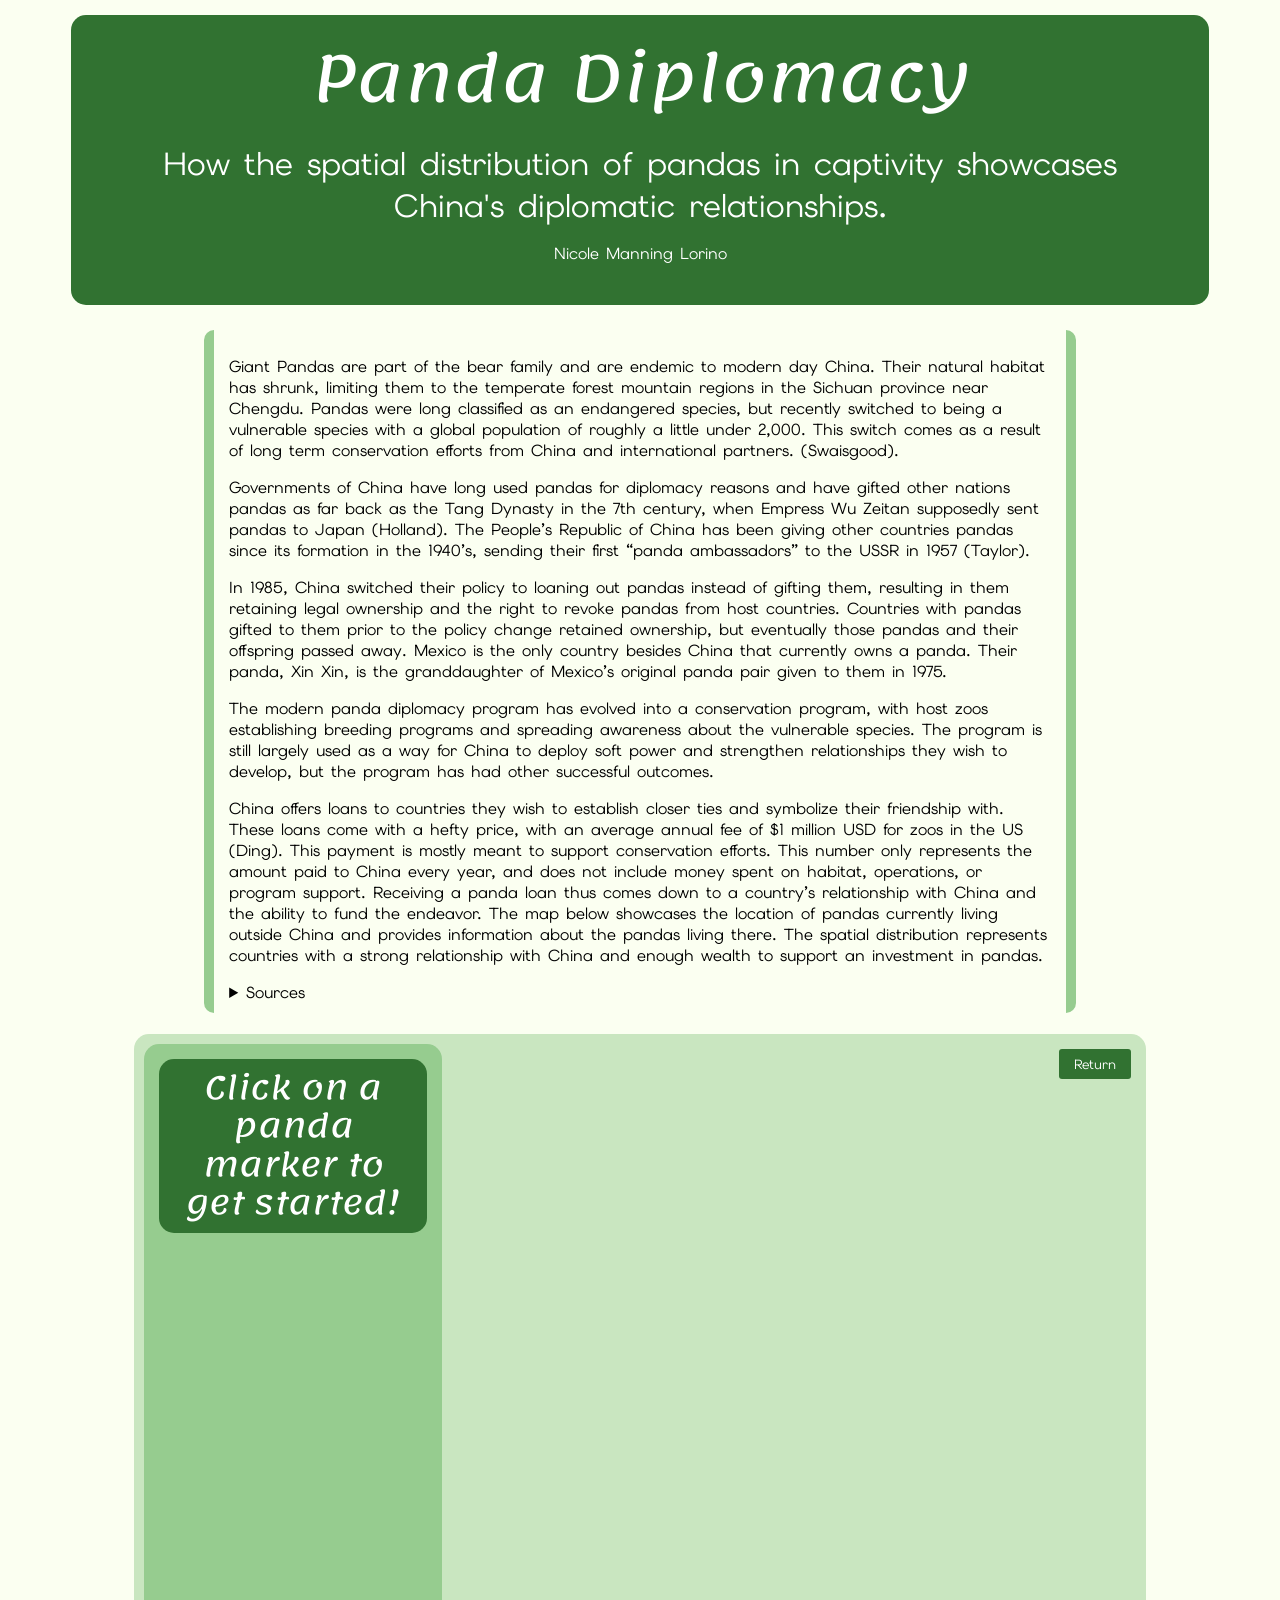
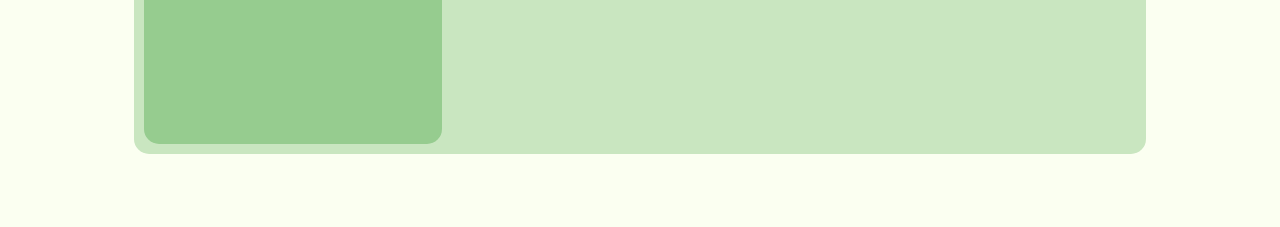
==== panda/index.html @ e931ff28 "Update index.html" ====
<!DOCTYPE html>
<html>
    <head>
        <meta charset="utf-8" />
        <title>Pandanomics</title>
        <link rel="icon" type="image/svg" href="pandaIcon1.svg">
        <meta name="viewport" content="initial-scale=1, maximum-scale=1, user-scalable=no" />
        <script src='https://api.tiles.mapbox.com/mapbox-gl-js/v3.9.0/mapbox-gl.js'></script>
        <link href='https://api.tiles.mapbox.com/mapbox-gl-js/v3.9.0/mapbox-gl.css' rel='stylesheet' />
        <link rel="stylesheet" href="styles.css"/>

        <!-- Fonts -->
        <link rel="preconnect" href="https://fonts.googleapis.com">
        <link rel="preconnect" href="https://fonts.gstatic.com" crossorigin>
        <link href="https://fonts.googleapis.com/css2?family=Elms+Sans:ital,wght@0,100..900;1,100..900&family=Lemonada:wght@300..700&display=swap" rel="stylesheet">
    </head>
    <body>
        <header>
            <h1>Panda Diplomacy</h1>
            <h2>How the spatial distribution of pandas in captivity showcases China's diplomatic relationships.</h2>
            <p id="byline">Nicole Manning Lorino</p>
        </header>

        <div id="main">
            <section id="intro">
                <article id="introText">
                    <p>Giant Pandas are part of the bear family and are endemic to modern day China. Their natural habitat has shrunk, limiting them to the temperate forest mountain regions in the Sichuan province near Chengdu. Pandas were long classified as an endangered species, but recently switched to being a vulnerable species with a global population of roughly a little under 2,000. This switch comes as a result of long term conservation efforts from China and international partners. (Swaisgood). 
                    </p>

                    <p>
                        Governments of China have long used pandas for diplomacy reasons and have gifted other nations pandas as far back as the Tang Dynasty in the 7th century, when Empress Wu Zeitan supposedly sent pandas to Japan (Holland). The People’s Republic of China has been giving other countries pandas since its formation in the 1940’s, sending their first “panda ambassadors” to the USSR in 1957 (Taylor).
                    </p>

                    <p>
                        In 1985, China switched their policy to loaning out pandas instead of gifting them, resulting in them retaining legal ownership and the right to revoke pandas from host countries. Countries with pandas gifted to them prior to the policy change retained ownership, but eventually those pandas and their offspring passed away. Mexico is the only country besides China that currently owns a panda. Their panda, Xin Xin, is the granddaughter of Mexico’s original panda pair given to them in 1975. 

                    </p>

                    <p>
                        The modern panda diplomacy program has evolved into a conservation program, with host zoos establishing breeding programs and spreading awareness about the vulnerable species. The program is still largely used as a way for China to deploy soft power and strengthen relationships they wish to develop, but the program has had other successful outcomes.  
                    </p>

                    <p>
                        China offers loans to countries they wish to establish closer ties and symbolize their friendship with. These loans come with a hefty price, with an average annual fee of $1 million USD for zoos in the US (Ding). This payment is mostly meant to support conservation efforts. This number only represents the amount paid to China every year, and does not include money spent on habitat, operations, or program support. Receiving a panda loan thus comes down to a country’s relationship with China and the ability to fund the endeavor. The map below showcases the location of pandas currently living outside China and provides information about the pandas living there. The spatial distribution represents countries with a strong relationship with China and enough wealth to support an investment in pandas. 

                    </p>
                    <details id="workCited">
                        <summary id="overallSources"><p>Sources</p></summary>
                        <p>Ding, J., & Garcia, E. (2024, August 8). Meet Yun Chuan and Xin Bao, America’s newest giant pandas. AP News. <a target="_blank" href="https://apnews.com/article/how-many-pandas-san-diego-zoo-china-f2dd7f98663d61dff1f593f15db85687">https://apnews.com/article/how-many-pandas-san-diego-zoo-china-f2dd7f98663d61dff1f593f15db85687</a></p>
                        <p>Holland, B. (2017, March 16). Panda Diplomacy: The World’s Cutest Ambassadors | HISTORY. HISTORY. <a target="_blank" href="https://www.history.com/articles/panda-diplomacy-the-worlds-cutest-ambassadors">https://www.history.com/articles/panda-diplomacy-the-worlds-cutest-ambassadors</a>
                        </p>
                        <p>‌Swaisgood, R., Wang, D., & Wei, F. (2019). The IUCN Red List of Threatened Species. IUCN Red List of Threatened Species. <a target="_blank" href="https://www.iucnredlist.org/species/712/121745669">https://www.iucnredlist.org/species/712/121745669</a>
                        </p>
                        <p>Taylor, M. (2024, February 26). A Brief History of “panda diplomacy” - with New Additions to Global Zoos. Www.bbc.com. <a target="_blank" href="https://www.bbc.com/future/article/20240226-a-brief-history-of-panda-diplomacy---with-new-additions-to-global-zoos">https://www.bbc.com/future/article/20240226-a-brief-history-of-panda-diplomacy---with-new-additions-to-global-zoos</a>
                        </p>
                    </details>
                </article>
            </section>

            <br>

            
            <section id="content">
                <!-- Panel that shows up to the left of the map  -->
                <section id="sidebar">
                    <div id="sidebarHeader">
                        <h1 id="zooName">Click on a panda marker to get started!</h1>
                        <h2 id="country"></h2>
                    </div>
                    <article id="generalInfo"></article>
                    <hr class="line hidden">

                    <!-- Panda #1 -->
                    <details class="panda hidden" id="panda1">
                        <summary><p class="pandaName" id="pandaName1">Panda 1</p></summary>
                        <div class="pandaCard">
                            <img class="pandaImage" id="pandaImage1" src="https://sandiegozoowildlifealliance.org/sites/default/files/styles/3_2_aspect_ratio_hero_crop/public/2024-05/the-best-is-yet-to-come_1200x800.jpg?itok=NBnEIT_a" alt="A photo of the panda.">
                            <p class="caption" id="caption1">Caption</p>
                            <p id="pandaBirthdate1">Birthdate</p>
                            <p id="pandaGender1">Gender</p>
                            <p id="pandaLoanStart1">Loan Start</p>
                            <p id="pandaLoanEnd1">Loan End</p>
                        </div>
                    </details>

                    <!-- Panda #2 -->
                    <details class="panda hidden" id="panda2">
                        <summary><p class="pandaName" id="pandaName2">Panda 2</p></summary>
                        <div class="pandaCard">
                            <img class="pandaImage" id="pandaImage2" src="https://sandiegozoowildlifealliance.org/sites/default/files/styles/3_2_aspect_ratio_hero_crop/public/2024-05/the-best-is-yet-to-come_1200x800.jpg?itok=NBnEIT_a" alt="A photo of the panda.">
                            <p class="caption" id="caption2">Caption</p>
                            <p id="pandaBirthdate2">Birthdate</p>
                            <p id="pandaGender2">Gender</p>
                            <p id="pandaLoanStart2">Loan Start</p>
                            <p id="pandaLoanEnd2">Loan End</p>
                        </div>
                    </details>

                    <!-- Panda #3 -->
                    <details class="panda hidden" id="panda3">
                        <summary><p class="pandaName" id="pandaName3">Panda 3</p></summary>
                        <div class="pandaCard">
                            <img class="pandaImage" id="pandaImage3" src="https://sandiegozoowildlifealliance.org/sites/default/files/styles/3_2_aspect_ratio_hero_crop/public/2024-05/the-best-is-yet-to-come_1200x800.jpg?itok=NBnEIT_a" alt="A photo of the panda.">
                            <p class="caption" id="caption3">Caption</p>
                            <p id="pandaBirthdate3">Birthdate</p>
                            <p id="pandaGender3">Gender</p>
                            <p id="pandaLoanStart3">Loan Start</p>
                            <p id="pandaLoanEnd3">Loan End</p>
                        </div>
                    </details>

                    <!-- Panda #4 -->
                    <details class="panda hidden" id="panda4">
                        <summary><p class="pandaName" id="pandaName4">Panda 4</p></summary>
                        <div class="pandaCard">
                            <img class="pandaImage" id="pandaImage4" src="https://sandiegozoowildlifealliance.org/sites/default/files/styles/3_2_aspect_ratio_hero_crop/public/2024-05/the-best-is-yet-to-come_1200x800.jpg?itok=NBnEIT_a" alt="A photo of the panda.">
                            <p class="caption" id="caption4">Caption</p>
                            <p id="pandaBirthdate4">Birthdate</p>
                            <p id="pandaGender4">Gender</p>
                            <p id="pandaLoanStart4">Loan Start</p>
                            <p id="pandaLoanEnd4">Loan End</p>
                        </div>
                    </details>

                    <hr class="line hidden">
                    <!-- Data Credits -->
                    <details class="panda hidden" id="dataSources">
                        <summary><p class="dataCredits">Data Sources</p></summary>
                        <div id="citations">
                            <p id="sources"></p>
                        </div>
                    </details>
                
                </section>
                
                <div id="map"></div>

                <!-- Navigation button return to global view -->
                <div class="navBtn">
                    <button type="button" id="back">Return</button>
                </div>
            </section>
        </div>

        <footer></footer>

        <script>
            mapboxgl.accessToken = "pk.eyJ1Ijoibm1hbjQiLCJhIjoiY21wNXpycG5uMGdnNDJxbzhrYzF3cXhtZyJ9.FU0wGPTgG5sgUMMBkGRXXA";
            
            // Bounds
            var bounds = [
                [-179, -85], // Southwest [west, south] coordinates
                [179, 85] // Northeast [east, north] coordinates 
            ];

            var map = new mapboxgl.Map({
                container: 'map',
                style: 'mapbox://styles/nman4/cmom1azlf003n01soadh5fl99',
                center: [10,0],
                minZoom: 0.8,       // Showing global scale so minZoom is very low so user can see the whole map
                maxZoom: 8.5,       // Want user to see which city the zoo is in, but don't need them to see smaller streets, etc
                maxBounds: bounds,
                zoom: 0.8
            });

            // Navigation controls
            const nav = new mapboxgl.NavigationControl({
                showCompass: false      // Orientation isn't crucial for this map
            });
            map.addControl(nav, 'bottom-right');    // Set in a noticeable place

            // Get user back to global view
            const returnButton = document.getElementById("back");
            returnButton.addEventListener('click', () => {
                map.setZoom(0.8);
                map.setCenter([10, 0]);
            })

            // In the sidepanel, get user back to global view
            const infoButton = document.getElementById("back");
            infoButton.addEventListener('click', () => {
                map.setZoom(0.8);
                map.setCenter([10, 0]);
            })
            
            let pandaDataFetch = [];

            // I learned about async functions and the 'await' command through documentation (https://www.w3schools.com/js/js_async.asp) and Google Gemini.
            // This function runs automatically and loads in data from the json asynchronously, allowing other parts of the program to run and preventing the page from crashing while data from the file is pulled in.
            async function initializeData() {
                const response = await fetch('pandaData.json');     
                pandaDataFetch = await response.json();
                enableMapInteractions();        // Once the data from the json has been fetched, the program runs a function that enables interaction on the map. This prevents errors during runtime and ensures data is loaded before the user can click on the map.
            }
            initializeData();

            // Function that turns on interaction and listens for clicks, populating the sidebar with different data once interacted with.
            function enableMapInteractions() {
                // Listen for clicks on the points layer.
                map.on('click', 'panda-locations', async(e) => {
                if (e.features && e.features.length > 0) {      // Accesses Mapbox attributes based on clicked location.
                    // I learned this line of code from Google Gemini to make sure the panda div clears each time a new point is clicked. It ensures that each of the "panda cards" are set to not display so that they get populated correctly later in the code. 
                    document.querySelectorAll('.panda').forEach(div => {
                        div.classList.add('hidden');
                    });

                    document.querySelectorAll('.line').forEach(hr => {
                        hr.classList.remove('hidden');
                    });
                    
                    const clickedZoo = e.features[0].properties.Zoo;    // Creates variable that holds the name of the clicked zoo.
                    console.log('Feature clicked:', clickedZoo);
                    
                    const matchedZoo = pandaDataFetch.find(item => item.ZOO === clickedZoo);    // Variable that finds the correct zoo in the data from the json.
                    
                    if (matchedZoo) {   // Makes sure target zoo is in the json
                        const coordinates = [matchedZoo.LONGITUDE, matchedZoo.LATITUDE];
                        map.flyTo({     // Zooms map to center on the target zoo
                            center: coordinates,
                            zoom: 6.5
                        });
                        
                        
                        // Populates the data fields in the side panel
                        document.getElementById('zooName').textContent = matchedZoo.ZOO;
                        document.getElementById('country').textContent = matchedZoo.COUNTRY;

                        // Searches the text for a url and turns it into a hyperlink within the text blurb. I got the following lines of code with the help of Google Gemini.
                        // I learned what a capture group variable is through this code. The $1 acts as a placeholder that the code can drop the found url into. 
                        const generalText = matchedZoo.GENERAL_INFO;
                        document.getElementById('generalInfo').innerHTML = generalText.replace(
                            /(https?:\/\/[^\s]+)/g,
                            '<a href="$1" target="_blank">$1</a>'
                        );
                        // I got help from Joanna to figure out how to pull data in from the json and populate the sidebar.
                        // I learned how to use template literals in javascript through this website: https://www.geeksforgeeks.org/javascript/javascript-template-literals. I wanted to make the loop dynamic but wasn't sure how to do so in javascript, so this resource helped me understand the syntax. I did use Google Gemini to understand how to use the i variable in the matchedZoo.property const. 
                        for (let i=1; i<=4; i++) {
                            if (matchedZoo[`NAME_${i}`]) {
                                document.getElementById(`pandaName${i}`).textContent = matchedZoo[`NAME_${i}`];
                                document.getElementById(`pandaImage${i}`).src = matchedZoo[`IMAGE_${i}`];
                                // After learning how to create hyperlinks using JS for the code snippet a few lines above, I applied it here too.
                                document.getElementById(`caption${i}`).innerHTML = `Photo of ${matchedZoo[`NAME_${i}`]}. Photo credit: <a href="${matchedZoo[`IMAGE_CREDIT_${i}`]}" target="_blank">${matchedZoo[`IMAGE_CREDIT_${i}`]}</a>`;
                                document.getElementById(`pandaGender${i}`).textContent = `Gender: ${matchedZoo[`GENDER_${i}`]}`;
                                document.getElementById(`pandaBirthdate${i}`).textContent = `Born: ${matchedZoo[`BORN_${i}`]}`;
                                document.getElementById(`pandaLoanStart${i}`).textContent = `Loan start: ${matchedZoo[`LOAN_START_${i}`]}`;
                                document.getElementById(`pandaLoanEnd${i}`).textContent = `Loan end: ${matchedZoo[`LOAN_END_${i}`]}`;
                                document.getElementById(`panda${i}`).classList.remove('hidden');
                                document.getElementById(`panda${i}`).style.display = "block";
                            } else {
                                document.getElementById(`panda${i}`).classList.add('hidden');
                                document.getElementById(`panda${i}`).style.display = "none";
                            }
                        }
                        
                        // Populate data credits
                        document.getElementById('citations').innerHTML = '';
                        document.getElementById('dataSources').classList.remove('hidden');
                        document.getElementById('dataSources').style.display = "block";
                        for (let j=1; j<=6; j++) {
                            const citation = `CITATION_${j}`;
                            if (matchedZoo[citation]) {
                                // I followed this documentation: https://developer.mozilla.org/en-US/docs/Web/API/Document/createElement 
                                const text = matchedZoo[citation];
                                const newP = document.createElement("p");

                                // After learning how to create hyperlinks using JS for the code snippet a few lines above, I applied it here too.
                                newP.innerHTML = text.replace(
                                    /(https?:\/\/[^\s]+)/g,
                                    '<a href="$1" target="_blank">$1</a>'
                                );
                                document.getElementById('citations').append(newP);
                            }
                        }
                }
            }});
            }
            
        </script>
    </body>
</html>
---- panda/styles.css ----
/* colors: 
#000000 black
#FBFFF1 ivory 
#317231 dark green
#96CC8F light green
#C9E6C0 lightest green
*/

/* ----- */
/* Fonts */
/* ----- */ 

.lemonada-regular {
  font-family: "Lemonada", cursive;
  font-optical-sizing: auto;
  font-weight: 400;
  font-style: normal;
}

.elms-sans-regular {
  font-family: "Elms Sans", sans-serif;
  font-optical-sizing: auto;
  font-weight: 400;
  font-style: normal;
}


/* --------- */
/* Structure */
/* --------- */

body {
    font-family: "Elms Sans", sans-serif;
    background-color: #FBFFF1;
}

header {
    background-color: #317231;
    text-align: center;
    justify-content: center;
    margin: 15px auto 25px auto;
    width: 90%;
    border-radius: 15px;
    box-sizing: border-box;
    padding: 0 40px 25px 40px;
}

#main {
    margin: 0 auto;
}

#intro {
    display: flex;
    margin: 0 auto;
    width: 65%;
    max-width: 2000px;
    border-left: 10px solid #96CC8F;
    border-right: 10px solid #96CC8F;
    border-radius: 10px;
    padding: 10px 15px;
    color: #000000;
}

#content {
    display: flex;
    background-color: #C9E6C0;
    height: 900px;
    max-height: 80vh;
    min-height: 20vh;
    width: 80%;
    max-width: 2000px;
    margin: 0 auto;
    padding: 10px;
    border-radius: 15px;
    box-sizing: border-box;
    position: relative;
}

#sidebar {
    background-color: #96CC8F;
    padding: 15px;
    margin-right: 10px;
    width: 30%;
    min-width: 200px;
    overflow-y: auto;
    border-radius: 15px;
    box-sizing: border-box;
}

#sidebarHeader {
    background-color: #317231;
    border-radius: 15px;
    padding: 10px;
    margin-bottom: 10px;
}

#map {
    height: 100%;
    flex-grow: 1;
    position: relative;
}

hr.hidden {
    display: none;
}

hr {
    display: block;
    border: none;
    background-color: #317231;
    height: 3px;
    width: 30%;
    border-radius: 1.5px;
    margin-left: 0;
    margin-right: auto;
}

#generalInfo {
    margin: 10px 0px;
}

footer {
    height: 5vh;
    padding: 10px;
    justify-items: center;
}


/* ----------- */
/* Panda Cards */
/* ----------- */

.panda {
    display: none;
}

.pandaCard {
    background-color: #C9E6C0;
    border-radius: 15px;
    padding: 15px;
    box-sizing: border-box;
}

.pandaImage {
    width: 60%;
    border-radius: 15px;
}

/* I used this tutorial to make the marker inline with the summary title: https://css-tricks.com/two-issues-styling-the-details-element-and-how-to-solve-them/ */
details summary {
  cursor: pointer;
}

details summary > * {
    display: inline;
}

.caption {
    overflow: wrap;
    font-size: 0.7em;
}

/* ------- */
/* Buttons */
/* ------- */

.navBtn {
    position: absolute;
    display: flex;
    top: 15px;
    right: 15px;
    z-index: 1000;
    height: 30px;
}

#back {
    border-radius: 3px;
    border: none;
    display: inline-block;
    position: relative;
    background-color: #317231;
    color: #FFFFFF;
    padding: 0 15px;
    cursor: pointer;
    font-family: "Elms Sans", sans-serif;
    text-align: center;
}


/* ---------- */
/* Typography */
/* ---------- */

h1 {
    font-family: "Lemonada", cursive;
    font-size: 4em;
    font-weight: 400;
    text-align: center;
    margin: 0px auto;
    color: #FFFFFF;
}

h2 {
    font-family: "Elms Sans", sans-serif;
    font-weight: 400;
    text-align: center;
    font-size: 2em;
    color: #FFFFFF;
    margin: 0px auto;
}

#byline {
    color: #FFFFFF;
}

#zooName {
    font-family: "Lemonada", cursive;
    font-weight: 400;
    text-align: center;
    font-size: 2em;
    color: #FFFFFF;
    line-height: 1.2;
}
    
#country {
    font-family: "Elms Sans", sans-serif;
    font-weight: 400;
    text-align: center;
    font-size: 1.5em;
    color: #FFFFFF;
}

p, #generalInfo {
    font-size: 1em;
    font-family: "Elms Sans", sans-serif;
    font-weight: 400;
    color: #000000;
}

.pandaName {
    font-family: "Lemonada", cursive;
}
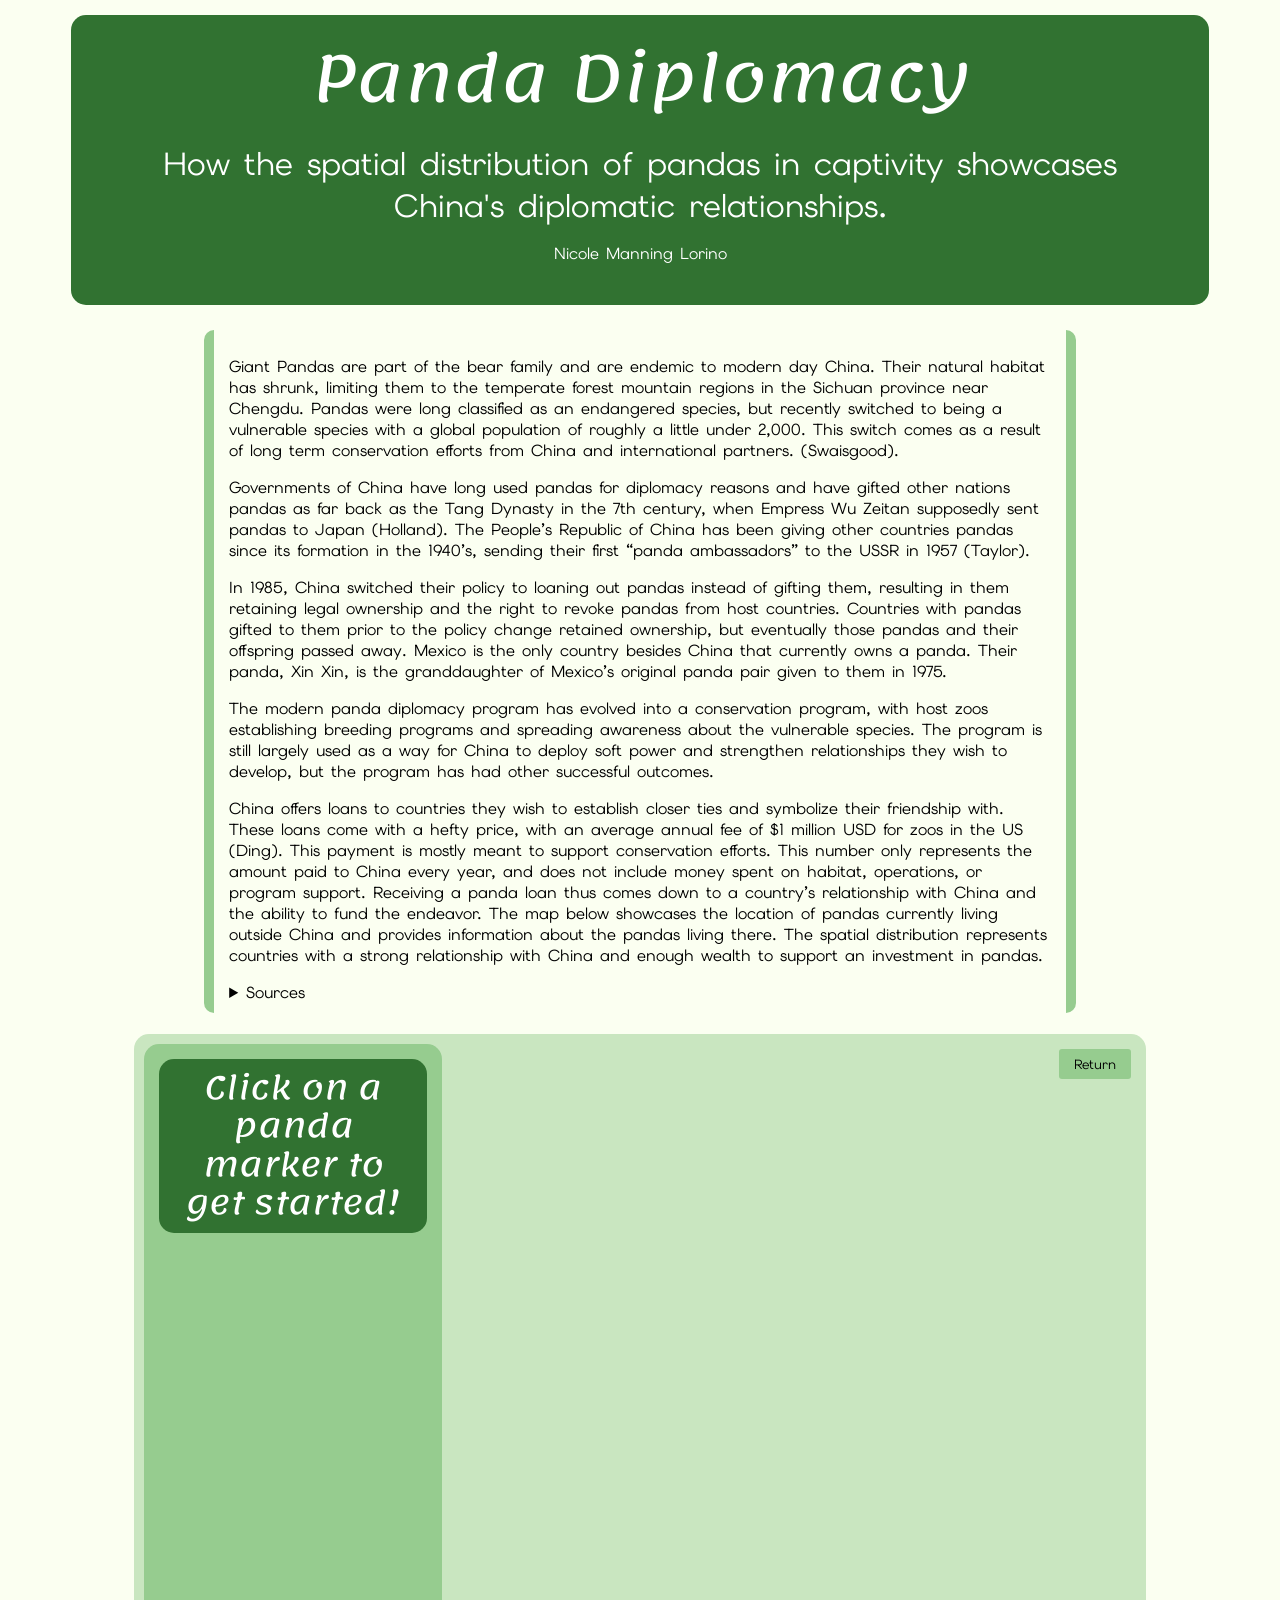
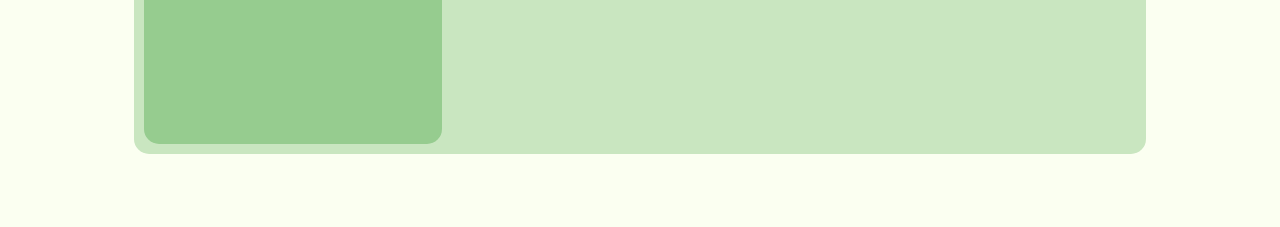
==== commit 9af7c2bb: "Update index.html" ====
--- a/panda/index.html
+++ b/panda/index.html
@@ -169,18 +169,24 @@
             });
             map.addControl(nav, 'bottom-right');    // Set in a noticeable place
 
-            // Get user back to global view
-            const returnButton = document.getElementById("back");
-            returnButton.addEventListener('click', () => {
-                map.setZoom(0.8);
-                map.setCenter([10, 0]);
-            })
-
             // In the sidepanel, get user back to global view
             const infoButton = document.getElementById("back");
             infoButton.addEventListener('click', () => {
                 map.setZoom(0.8);
                 map.setCenter([10, 0]);
+
+                document.getElementById('zooName').textContent = "Click on a panda marker to get started!";
+                document.getElementById('country').textContent = "";
+                document.getElementById('generalInfo').innerHTML = "";
+                document.getElementById('citations').innerHTML = "";
+                document.querySelectorAll('.line').forEach(hr => {
+                    hr.classList.add('hidden');
+                });
+                
+                document.querySelectorAll('.panda').forEach(div => {
+                    div.classList.add('hidden');
+                    div.style.display = "none";
+                });
             })
             
             let pandaDataFetch = [];
--- a/panda/styles.css
+++ b/panda/styles.css
@@ -115,6 +115,10 @@
     margin-right: auto;
 }
 
+a {
+    color: #317231;
+}
+
 #generalInfo {
     margin: 10px 0px;
 }
@@ -178,8 +182,8 @@
     border: none;
     display: inline-block;
     position: relative;
-    background-color: #317231;
-    color: #FFFFFF;
+    background-color: #96CC8F;
+    color: #000000;
     padding: 0 15px;
     cursor: pointer;
     font-family: "Elms Sans", sans-serif;
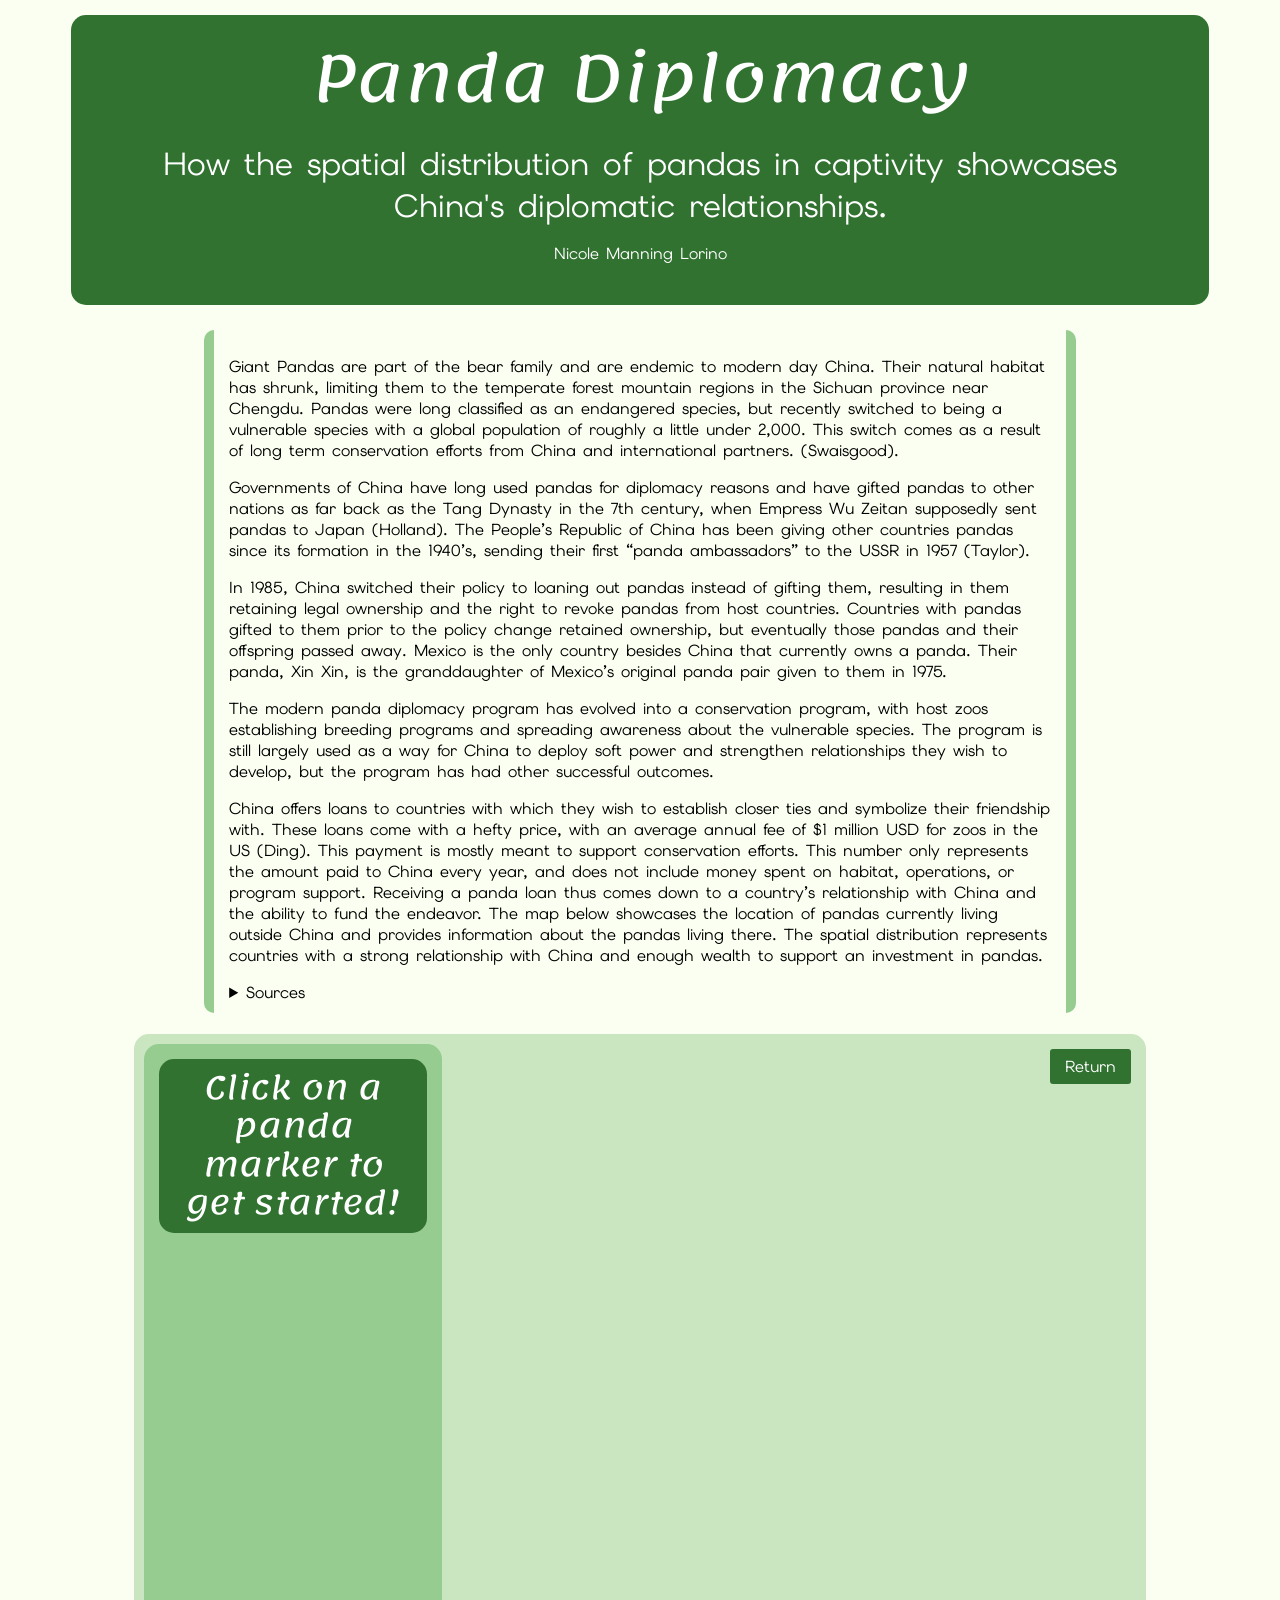
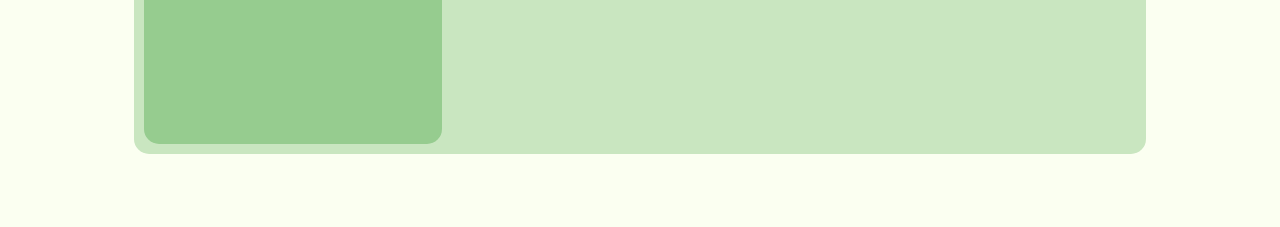
==== commit a71de7d6: "Update index.html" ====
--- a/panda/index.html
+++ b/panda/index.html
@@ -28,7 +28,7 @@
                     </p>
 
                     <p>
-                        Governments of China have long used pandas for diplomacy reasons and have gifted other nations pandas as far back as the Tang Dynasty in the 7th century, when Empress Wu Zeitan supposedly sent pandas to Japan (Holland). The People’s Republic of China has been giving other countries pandas since its formation in the 1940’s, sending their first “panda ambassadors” to the USSR in 1957 (Taylor).
+                        Governments of China have long used pandas for diplomacy reasons and have gifted pandas to other nations as far back as the Tang Dynasty in the 7th century, when Empress Wu Zeitan supposedly sent pandas to Japan (Holland). The People’s Republic of China has been giving other countries pandas since its formation in the 1940’s, sending their first “panda ambassadors” to the USSR in 1957 (Taylor).
                     </p>
 
                     <p>
@@ -41,7 +41,7 @@
                     </p>
 
                     <p>
-                        China offers loans to countries they wish to establish closer ties and symbolize their friendship with. These loans come with a hefty price, with an average annual fee of $1 million USD for zoos in the US (Ding). This payment is mostly meant to support conservation efforts. This number only represents the amount paid to China every year, and does not include money spent on habitat, operations, or program support. Receiving a panda loan thus comes down to a country’s relationship with China and the ability to fund the endeavor. The map below showcases the location of pandas currently living outside China and provides information about the pandas living there. The spatial distribution represents countries with a strong relationship with China and enough wealth to support an investment in pandas. 
+                        China offers loans to countries with which they wish to establish closer ties and symbolize their friendship with. These loans come with a hefty price, with an average annual fee of $1 million USD for zoos in the US (Ding). This payment is mostly meant to support conservation efforts. This number only represents the amount paid to China every year, and does not include money spent on habitat, operations, or program support. Receiving a panda loan thus comes down to a country’s relationship with China and the ability to fund the endeavor. The map below showcases the location of pandas currently living outside China and provides information about the pandas living there. The spatial distribution represents countries with a strong relationship with China and enough wealth to support an investment in pandas. 
 
                     </p>
                     <details id="workCited">
--- a/panda/styles.css
+++ b/panda/styles.css
@@ -174,7 +174,7 @@
     top: 15px;
     right: 15px;
     z-index: 1000;
-    height: 30px;
+    height: 35px;
 }
 
 #back {
@@ -182,12 +182,13 @@
     border: none;
     display: inline-block;
     position: relative;
-    background-color: #96CC8F;
-    color: #000000;
+    background-color: #317231;
+    color: #FFFFFF;
     padding: 0 15px;
     cursor: pointer;
     font-family: "Elms Sans", sans-serif;
     text-align: center;
+    font-size: 1em;
 }
 
 
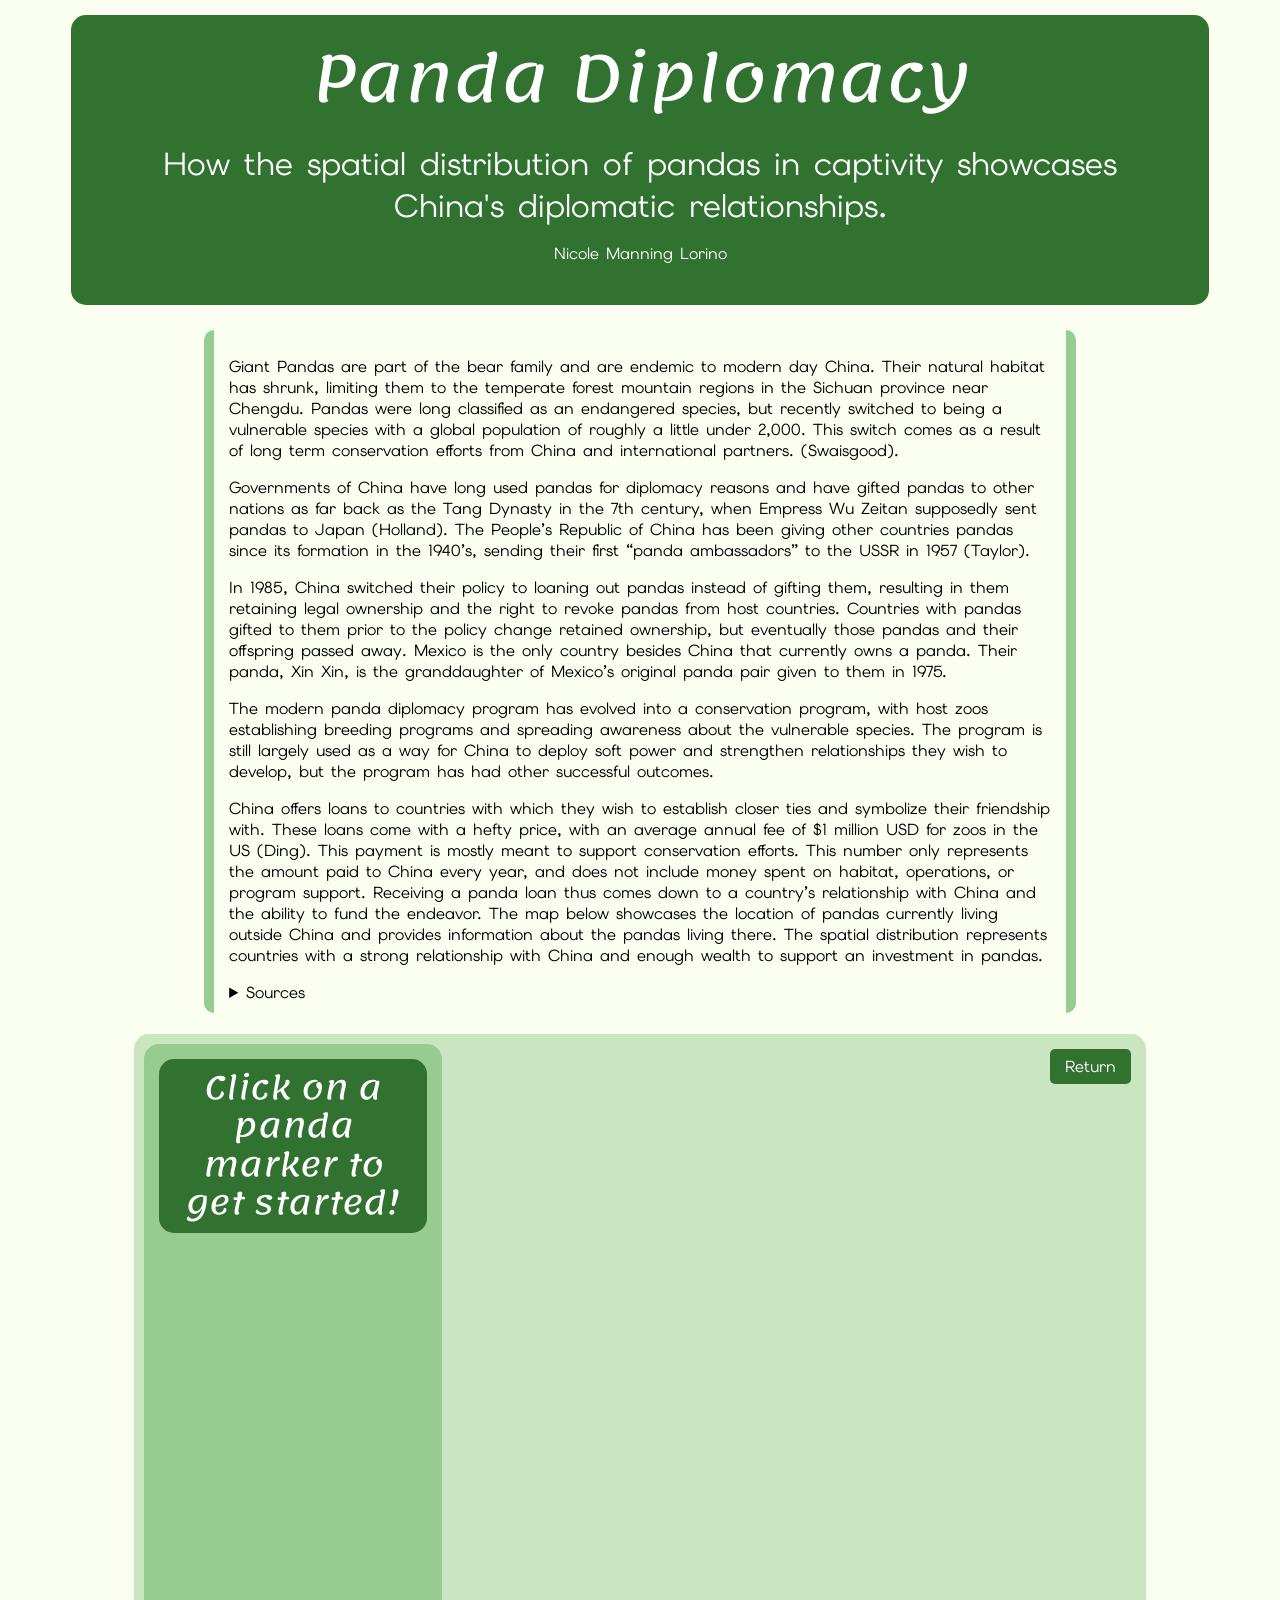
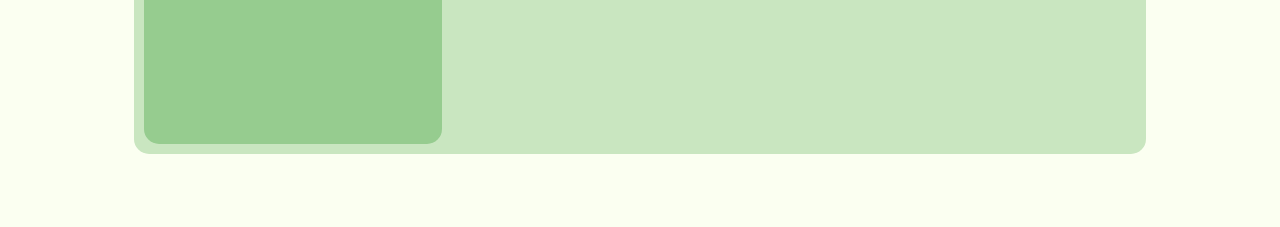
==== commit c935c3d8: "Update index.html" ====
--- a/panda/index.html
+++ b/panda/index.html
@@ -183,9 +183,9 @@
                     hr.classList.add('hidden');
                 });
                 
-                document.querySelectorAll('.panda').forEach(div => {
-                    div.classList.add('hidden');
-                    div.style.display = "none";
+                document.querySelectorAll('.panda').forEach(details => {
+                    details.classList.add('hidden');
+                    details.open = false;
                 });
             })
             
@@ -208,11 +208,13 @@
                     // I learned this line of code from Google Gemini to make sure the panda div clears each time a new point is clicked. It ensures that each of the "panda cards" are set to not display so that they get populated correctly later in the code. 
                     document.querySelectorAll('.panda').forEach(div => {
                         div.classList.add('hidden');
+                        div.classList.remove('open');
                     });
 
                     document.querySelectorAll('.line').forEach(hr => {
                         hr.classList.remove('hidden');
                     });
+
                     
                     const clickedZoo = e.features[0].properties.Zoo;    // Creates variable that holds the name of the clicked zoo.
                     console.log('Feature clicked:', clickedZoo);
@@ -244,6 +246,7 @@
                             if (matchedZoo[`NAME_${i}`]) {
                                 document.getElementById(`pandaName${i}`).textContent = matchedZoo[`NAME_${i}`];
                                 document.getElementById(`pandaImage${i}`).src = matchedZoo[`IMAGE_${i}`];
+                                document.getElementById(`pandaImage${i}`).alt = matchedZoo[`ALT_${i}`];
                                 // After learning how to create hyperlinks using JS for the code snippet a few lines above, I applied it here too.
                                 document.getElementById(`caption${i}`).innerHTML = `Photo of ${matchedZoo[`NAME_${i}`]}. Photo credit: <a href="${matchedZoo[`IMAGE_CREDIT_${i}`]}" target="_blank">${matchedZoo[`IMAGE_CREDIT_${i}`]}</a>`;
                                 document.getElementById(`pandaGender${i}`).textContent = `Gender: ${matchedZoo[`GENDER_${i}`]}`;
--- a/panda/styles.css
+++ b/panda/styles.css
@@ -178,7 +178,7 @@
 }
 
 #back {
-    border-radius: 3px;
+    border-radius: 5px;
     border: none;
     display: inline-block;
     position: relative;
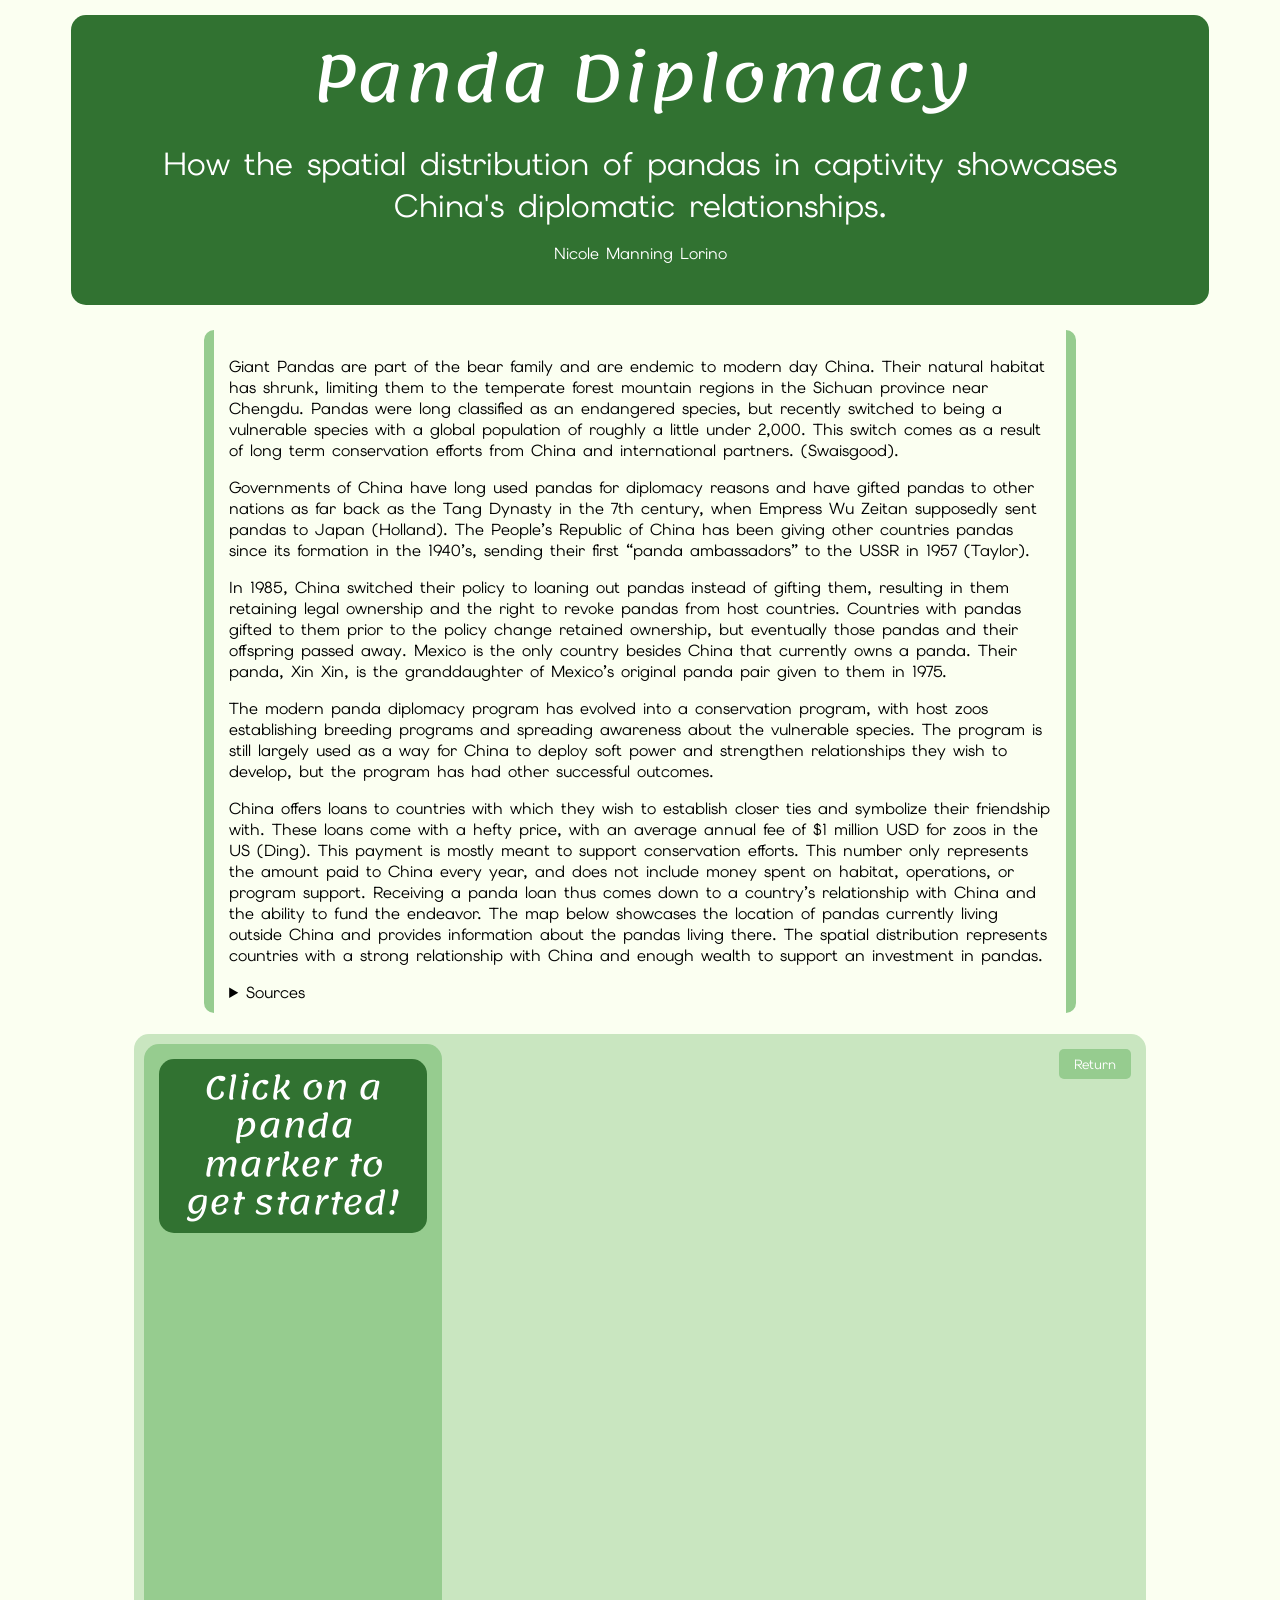
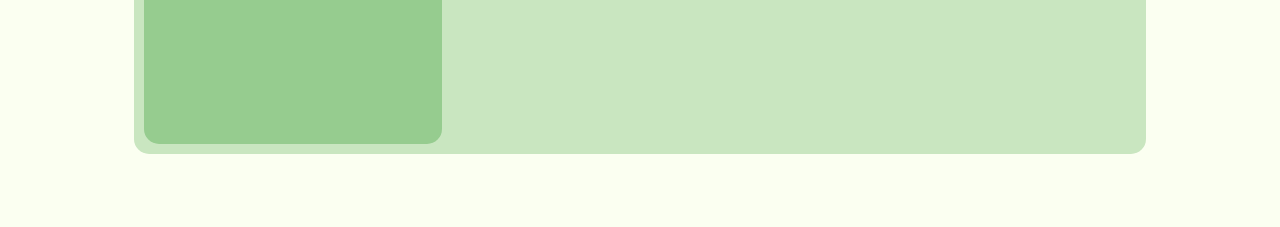
==== commit c4e354d8: "Update index.html" ====
--- a/panda/index.html
+++ b/panda/index.html
@@ -185,6 +185,7 @@
                 
                 document.querySelectorAll('.panda').forEach(details => {
                     details.classList.add('hidden');
+                    details.style.display = 'none';
                     details.open = false;
                 });
             })
--- a/panda/styles.css
+++ b/panda/styles.css
@@ -159,6 +159,10 @@
     display: inline;
 }
 
+details.hidden {
+    display: none;
+}
+
 .caption {
     overflow: wrap;
     font-size: 0.7em;
@@ -174,7 +178,7 @@
     top: 15px;
     right: 15px;
     z-index: 1000;
-    height: 35px;
+    height: 30px;
 }
 
 #back {
@@ -182,13 +186,12 @@
     border: none;
     display: inline-block;
     position: relative;
-    background-color: #317231;
+    background-color: #96CC8F;
     color: #FFFFFF;
     padding: 0 15px;
     cursor: pointer;
     font-family: "Elms Sans", sans-serif;
     text-align: center;
-    font-size: 1em;
 }
 
 
